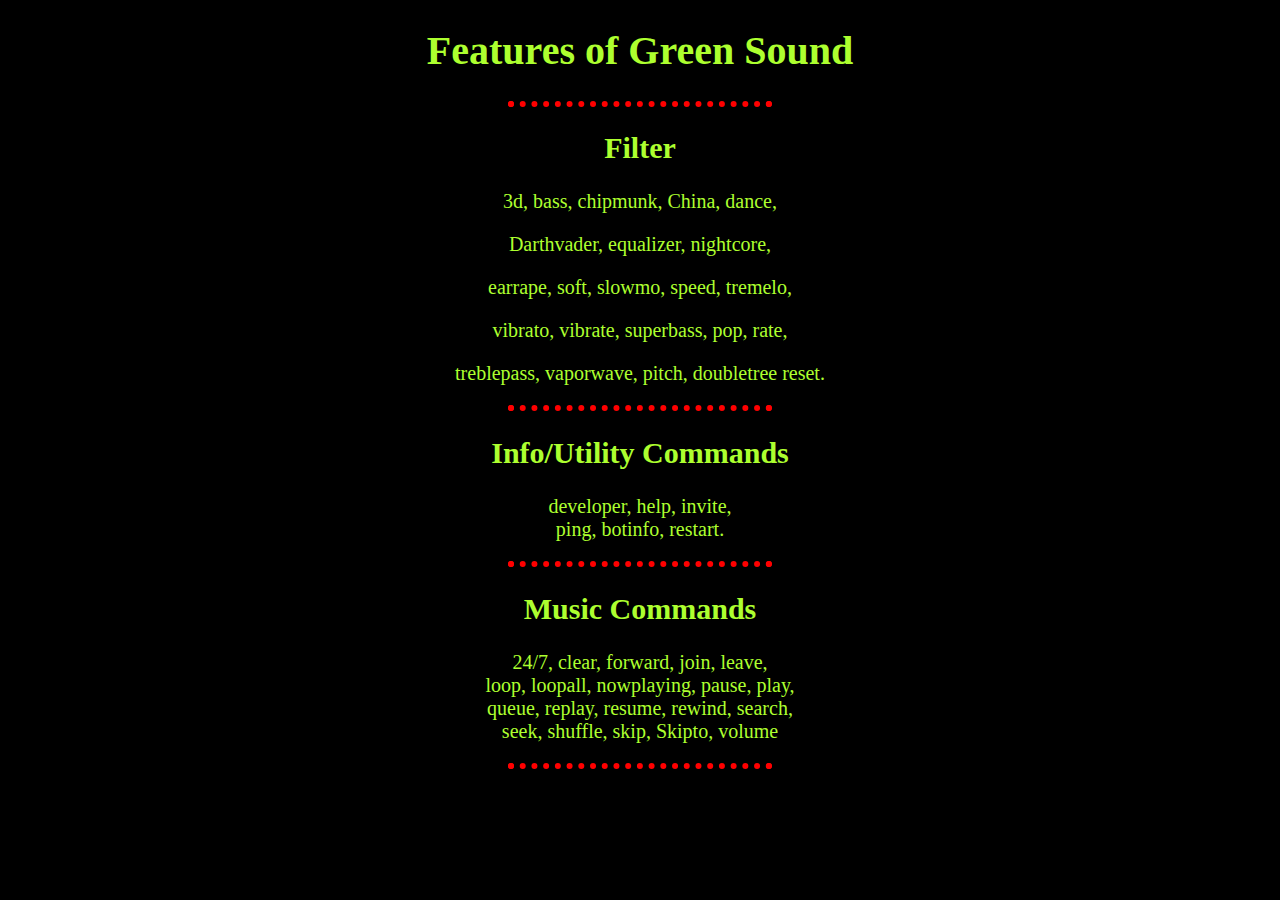
==== features.html @ 7592c117 "Add files via upload" ====
<!DOCTYPE html>
<html>

<head>
  <meta charset="UTF-8">
  <meta name="viewport" content="width=device-width, initial-scale=1">
  <title>Features of Green Sound</title>
  <link rel="stylesheet" href="style.css">
</head>

<body>
  <h1>Features of Green Sound</h1>
  <hr>
  <h2>Filter</h2>
  <p class="fe">
  3d, bass, chipmunk, China,  dance,</p>
  <p>Darthvader,  equalizer,  nightcore,</p>
  <p>earrape,  soft, slowmo, speed, tremelo,</p>
  <p>vibrato, vibrate, superbass, pop, rate,</p>
  <p>treblepass, vaporwave, pitch, doubletree  reset.</p>
  <hr>
  <h2>Info/Utility Commands</h2>
  <p>developer, help, invite,<br> ping, botinfo, restart.</p>
  <hr>
  <h2>Music Commands</h2>
  <p>24/7, clear, forward, join, leave,<br>loop, loopall, nowplaying, pause, play,<br>queue, replay, resume, rewind, search,<br> seek, shuffle, skip, Skipto, volume</p>
  
  
  <hr>
</body>

</html>
---- style.css ----
body {
    font-size: 15pt;
    text-align: center;
    background-color: black;
    color: greenyellow;
}
img {
  height: 140px;
  width: 140px;
  border-color: greenyellow;
}
hr {
  border: dotted red 6px;
  border-bottom: none;
  width: 20%;
}
.btn { 
  margin-bottom: 20px;
  -webkit-border-radius: 28;
  -moz-border-radius: 28; 
  border-radius: 28px; 
  font-family: Arial; 
  color: red; 
  font-size: 20px; 
  background: greenyellow; 
  padding: 10px 20px 10px 20px; 
  text-decoration: none;
  } 
.btn:hover { 
  background: #ff000d; 
  background-image: -webkit-linear-gradient(top, #ff000d, #ff205b); 
  background-image: -moz-linear-gradient(top, #ff000d, #ff205b); 
  background-image: -ms-linear-gradient(top, #ff000d, #ff205b); 
  background-image: -o-linear-gradient(top, #ff000d, #ff205b); 
  background-image: linear-gradient(to bottom, #ff000d, #ff205b); 
  text-decoration: none; 
}
.btn2 {
  margin-bottom: 20px;
  -webkit-border-radius: 28;
  -moz-border-radius: 28;
  border-radius: 28px;
  font-family: Arial;
  color: red;
  font-size: 20px;
  background: greenyellow;
  padding: 10px 20px 10px 20px;
  text-decoration: none;
}

.btn2:hover {
  background: #ff000d;
  background-image: -webkit-linear-gradient(top, #ff000d, #ff205b);
  background-image: -moz-linear-gradient(top, #ff000d, #ff205b);
  background-image: -ms-linear-gradient(top, #ff000d, #ff205b);
  background-image: -o-linear-gradient(top, #ff000d, #ff205b);
  background-image: linear-gradient(to bottom, #ff000d, #ff205b);
  text-decoration: none;
}
.btn3 {
  margin-bottom: 20px;
  -webkit-border-radius: 28;
  -moz-border-radius: 28;
  border-radius: 28px;
  font-family: Arial;
  color: red;
  font-size: 20px;
  background: greenyellow;
  padding: 10px 20px 10px 20px;
  text-decoration: none;
}

.btn3:hover {
  background: #ff000d;
  background-image: -webkit-linear-gradient(top, #ff000d, #ff205b);
  background-image: -moz-linear-gradient(top, #ff000d, #ff205b);
  background-image: -ms-linear-gradient(top, #ff000d, #ff205b);
  background-image: -o-linear-gradient(top, #ff000d, #ff205b);
  background-image: linear-gradient(to bottom, #ff000d, #ff205b);
  text-decoration: none;
}
.bt {
  color: greenyellow;
}
.bottom {
  background-color: teal;
}
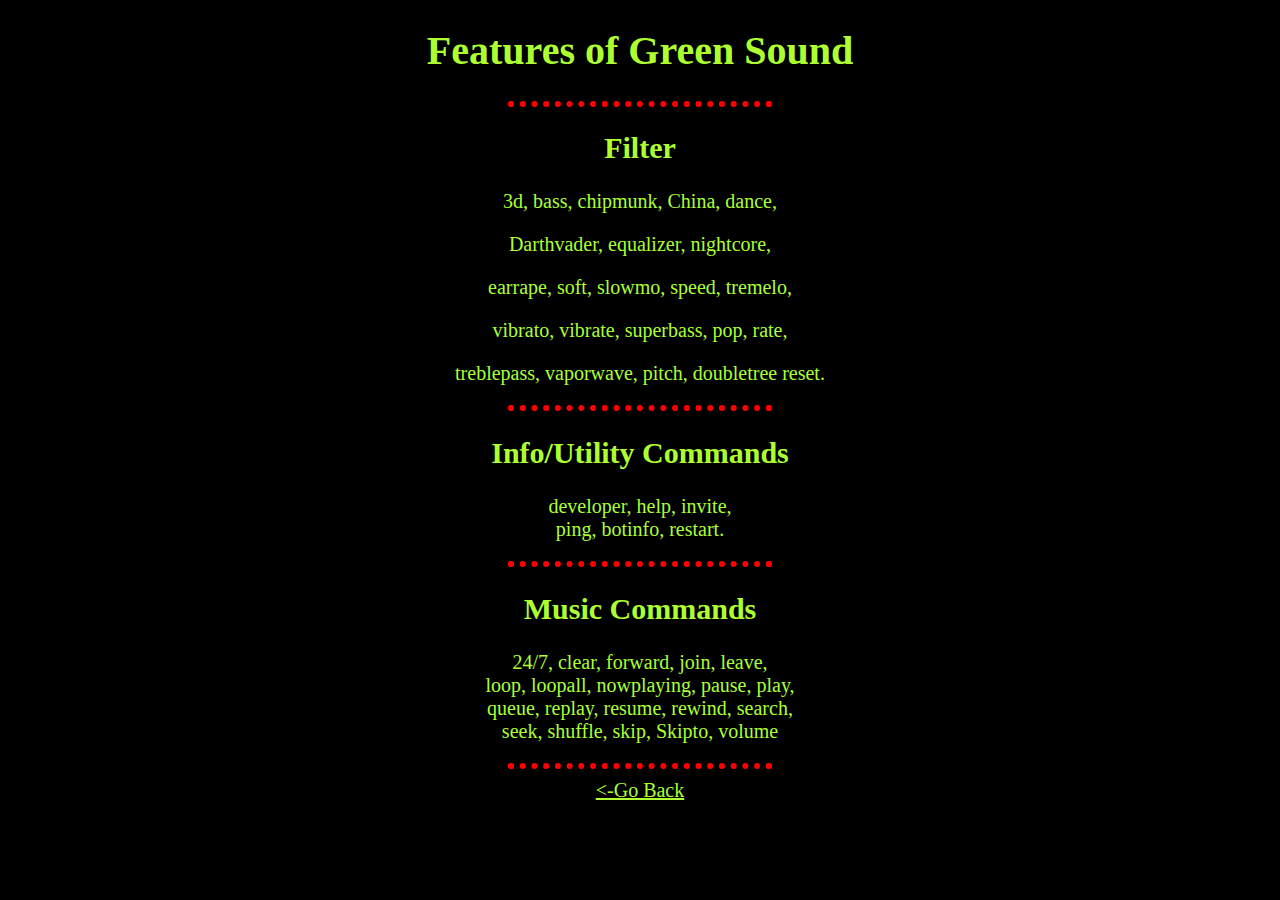
==== commit 55063842: "Update features.html" ====
--- a/features.html
+++ b/features.html
@@ -27,6 +27,7 @@
   
   
   <hr>
+    <a class="bt"  href="index.html"><-Go Back</a>
 </body>
 
 </html>
